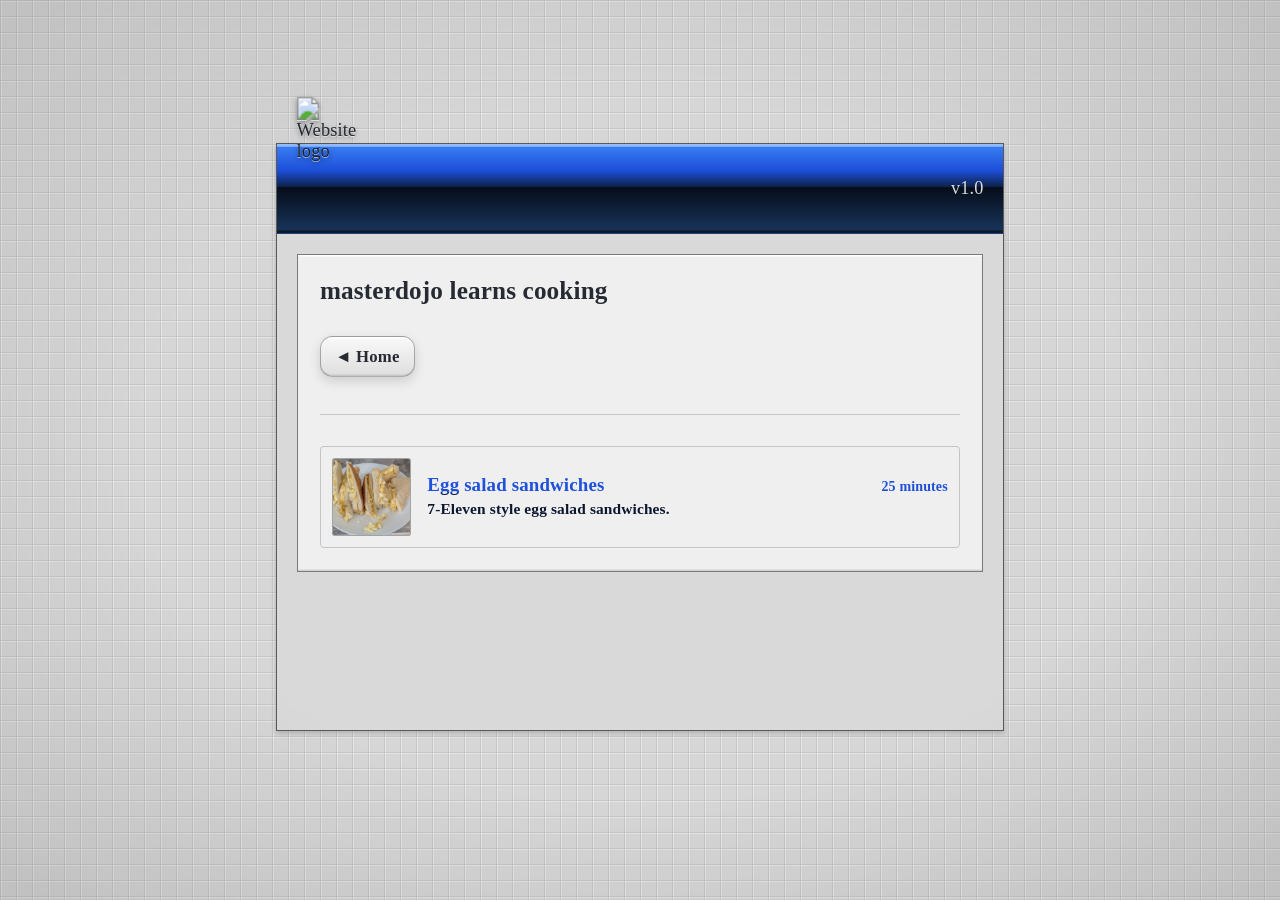
==== recipes/index.html @ f64bd836 "Files" ====
<!doctype html>
<html lang="en">
  <head>
    <meta charset="utf-8" />
    <meta name="viewport" content="width=device-width,initial-scale=1" />
    <title>masterdojo learns cooking</title>
    <link
      rel="stylesheet"
      media="screen"
      href="https://fontlibrary.org/face/linux-libertine"
      type="text/css"
    />
    <link rel="stylesheet" href="/recipes/style.css" />
    <link rel="icon" type="image/png" href="/US8468SRE.png" sizes="96x96" />
  </head>
  <body>
    <div class="page">
      <main class="ds-main">
        <div class="ds-headerbar">
          <div class="ds-header-left">
            <img src="/1JYLPHL0M.png" class="ds-logo" alt="Website logo" />
          </div>
          <div class="ds-header-right">v1.0</div>
          <div class="ds-header-shine" aria-hidden="true"></div>
        </div>

        <div class="ds-content">
          <section class="ds-panel">
            <h1 class="ds-h1">masterdojo learns cooking</h1>

            <div class="ds-actions">
              <a class="ds-btn" href="/">◄ Home</a>
            </div>

            <hr class="ds-hr" />

            <div class="ds-recipe-list">

              <a href="/recipes/egg-salad-sandwiches.html" class="ds-recipe-card">
                <img
                  src="/recipes/thumbs/M5QQEXGRU.png"
                  alt="Egg salad sandwiches"
                  class="ds-recipe-thumb"
                />
                <div class="ds-recipe-details">
                  <div class="ds-recipe-header">
                    <span class="ds-recipe-title">Egg salad sandwiches</span>
                    <span class="ds-recipe-meta">25 minutes</span>
                  </div>
                  <p class="ds-recipe-desc">
                    7-Eleven style egg salad sandwiches.
                  </p>
                </div>
              </a>

            </div>
          </section>
        </div>
      </main>
    </div>

    <!-- Header Shine Script -->
    <script>
      const header = document.querySelector('.ds-headerbar');
      const shine = document.querySelector('.ds-header-shine');
      if (header && shine) {
        header.addEventListener('mouseenter', () => {
          shine.classList.remove('is-animating');
          void shine.offsetWidth;
          shine.classList.add('is-animating');
        });
        shine.addEventListener('animationend', () => {
          shine.classList.remove('is-animating');
        });
      }
    </script>
  </body>
</html>
---- recipes/style.css ----
/* Import core layout & DS theme variables from main root styles */
@import url("../style.css");

/* ==========================
   RECIPE CARD LIST & LAYOUT
   ========================== */

.ds-recipe-list {
  display: flex;
  flex-direction: column;
  gap: 10px;
  margin-top: 8px;
}

/* Base Recipe Card Container */
.ds-recipe-card {
  display: flex;
  align-items: center;
  gap: 12px;
  padding: 8px;
  background: rgba(0, 0, 0, 0.04);
  border: 1px solid var(--border-soft);
  border-radius: 3px;
  text-decoration: none !important;
  color: var(--ink) !important;
  transition: background 0.15s ease, border-color 0.15s ease, transform 0.1s ease;
}

/* Hover effect matching DS button aesthetics */
.ds-recipe-card:hover {
  background: rgba(0, 0, 0, 0.08) !important;
  border-color: rgba(0, 0, 0, 0.35);
  transform: translateY(-1px);
}

/* Left Thumbnail Box */
.ds-recipe-thumb {
  width: 56px;
  height: 56px;
  min-width: 56px;
  min-height: 56px;
  object-fit: cover;
  border-radius: 2px;
  border: 1px solid rgba(0, 0, 0, 0.25);
  background-color: var(--ds-surface);
  flex-shrink: 0;
}

/* Card Content Details */
.ds-recipe-details {
  flex: 1;
  min-width: 0; /* Prevents overflow */
}

.ds-recipe-header {
  display: flex;
  align-items: baseline;
  justify-content: space-between;
  gap: 6px;
  margin-bottom: 2px;
}

.ds-recipe-title {
  font-family: "LinuxLibertineOBold", "LinuxLibertineORegular", Georgia, serif;
  font-size: 13.5px;
  font-weight: bold;
  color: #1d4ed8;
  white-space: nowrap;
  overflow: hidden;
  text-overflow: ellipsis;
}

.ds-recipe-meta {
  font-size: 10px;
  color: var(--muted);
  white-space: nowrap;
}

.ds-recipe-desc {
  font-size: 11px;
  line-height: 1.35;
  color: var(--ink);
  margin: 0;
  display: -webkit-box;
  -webkit-line-clamp: 2;
  -webkit-box-orient: vertical;
  overflow: hidden;
}

/* ==========================
   INDIVIDUAL RECIPE HTML PAGE STYLES
   ========================== */

.ds-recipe-hero-img {
  width: 100%;
  max-height: 160px;
  object-fit: cover;
  border-radius: 2px;
  border: 1px solid rgba(0, 0, 0, 0.25);
  margin-bottom: 12px;
}

.ds-ingredients-list,
.ds-steps-list {
  padding-left: 18px;
  margin-top: 6px;
  margin-bottom: 14px;
}

.ds-ingredients-list li,
.ds-steps-list li {
  margin-bottom: 4px;
  line-height: 1.4;
}
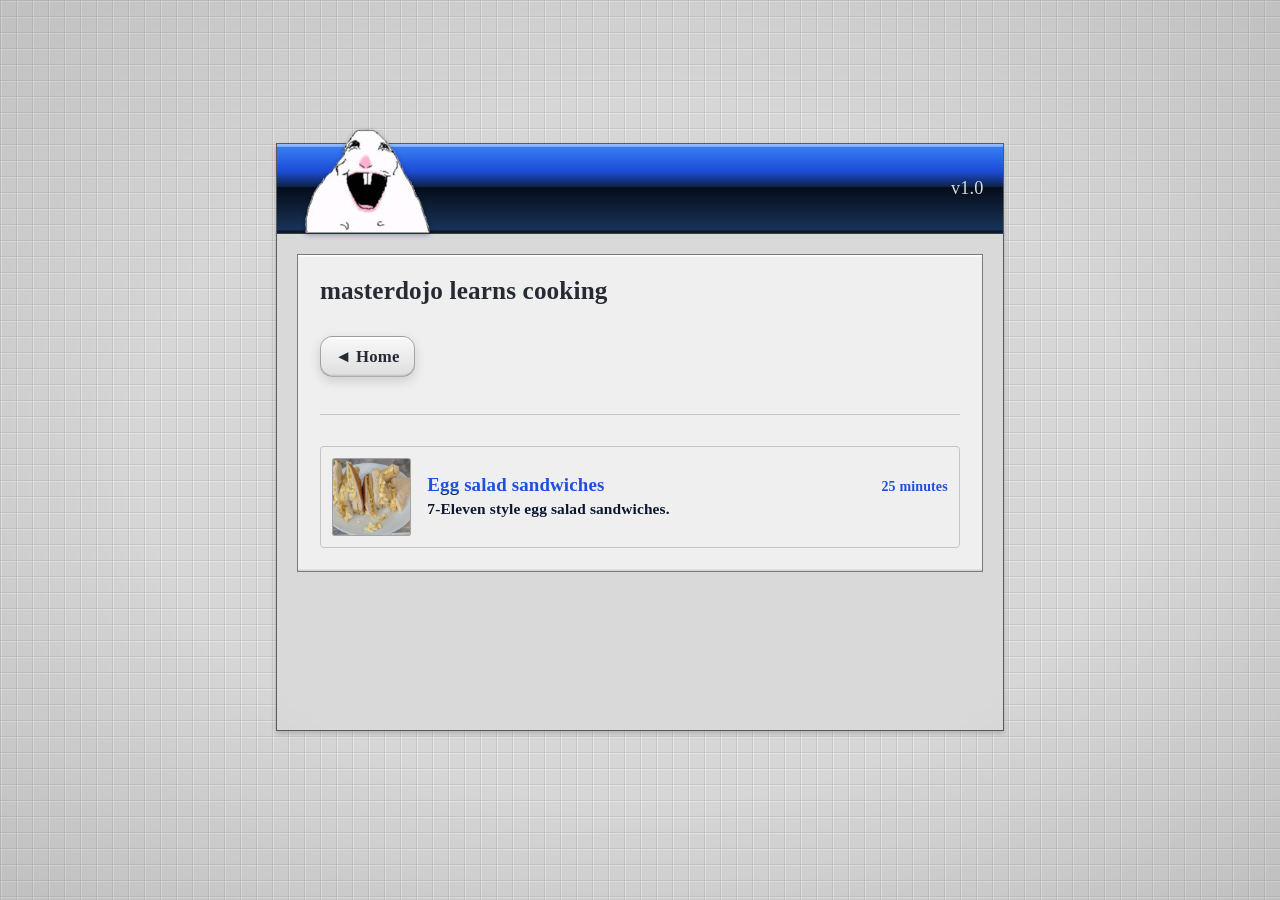
==== commit f155c1fe: "Update index.html" ====
--- a/recipes/index.html
+++ b/recipes/index.html
@@ -11,14 +11,14 @@
       type="text/css"
     />
     <link rel="stylesheet" href="/recipes/style.css" />
-    <link rel="icon" type="image/png" href="/US8468SRE.png" sizes="96x96" />
+    <link rel="icon" type="image/png" href="/img/favicon-96x96.png" sizes="96x96" />
   </head>
   <body>
     <div class="page">
       <main class="ds-main">
         <div class="ds-headerbar">
           <div class="ds-header-left">
-            <img src="/1JYLPHL0M.png" class="ds-logo" alt="Website logo" />
+            <img src="/img/hamster.png" class="ds-logo" alt="Website logo" />
           </div>
           <div class="ds-header-right">v1.0</div>
           <div class="ds-header-shine" aria-hidden="true"></div>
